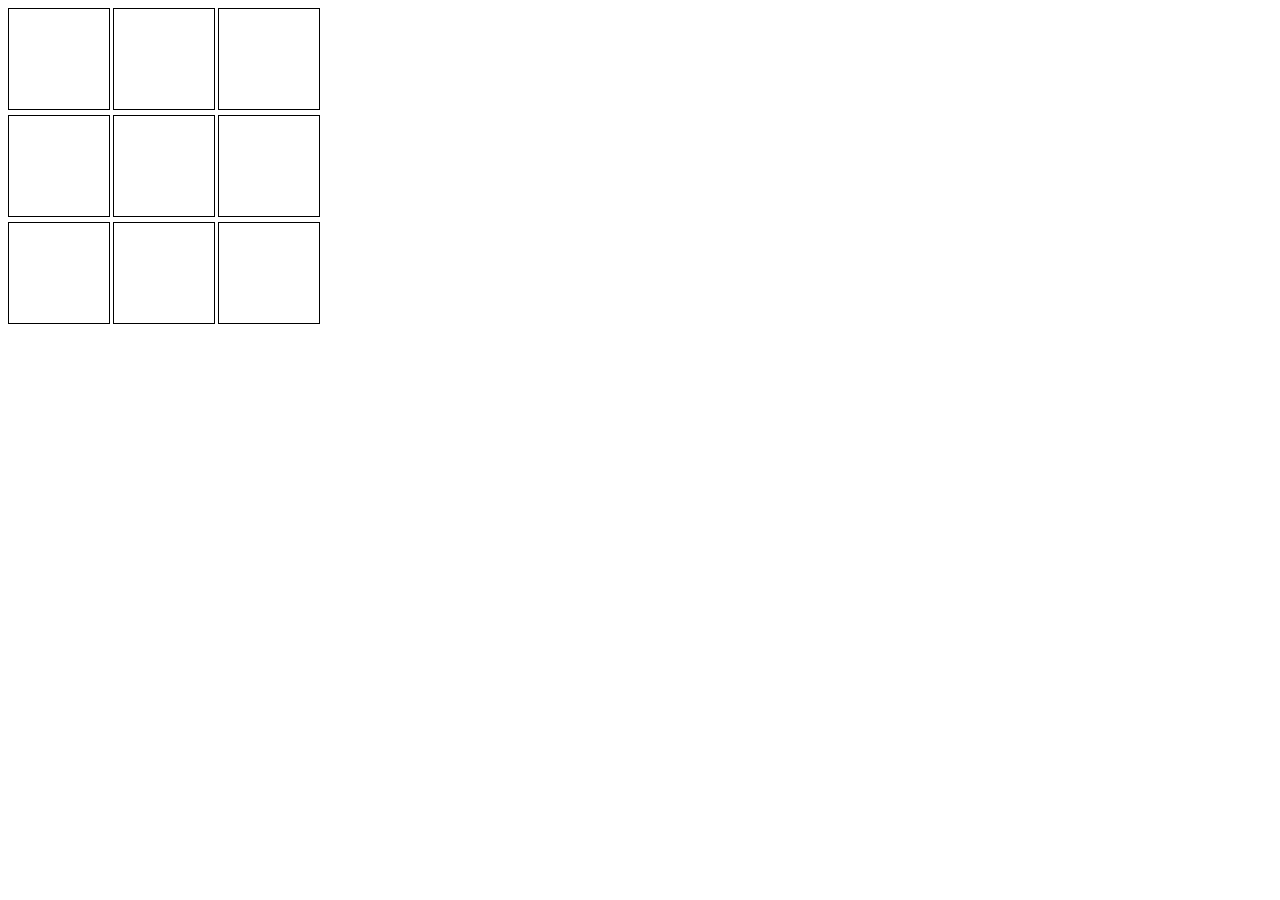
==== index.html @ 9133c903 "getting started on html" ====
<!DOCTYPE html>
<html lang="en">
<head>
    <meta charset="UTF-8">
    <meta name="viewport" content="width=device-width, initial-scale=1.0">
    <title>Tic Tac Toe</title>
    <style>
        #board{
            display: grid;
            grid-template-columns: repeat(3, 100px);
            grid-gap: 5px;
        }
        .cell{
            width: 100px;
            height: 100px;
            display: flex;
            justify-content: center;
            align-items: center;
            border: solid black 1px;
        }
    </style>
</head>
<body>
    <div id="board">
        <div class="cell" data-index="0"></div>
        <div class="cell" data-index="1"></div>
        <div class="cell" data-index="2"></div>
        <div class="cell" data-index="3"></div>
        <div class="cell" data-index="4"></div>
        <div class="cell" data-index="5"></div>
        <div class="cell" data-index="6"></div>
        <div class="cell" data-index="7"></div>
        <div class="cell" data-index="8"></div>
    </div>
    <script src="script.js"></script>
</body>
</html>
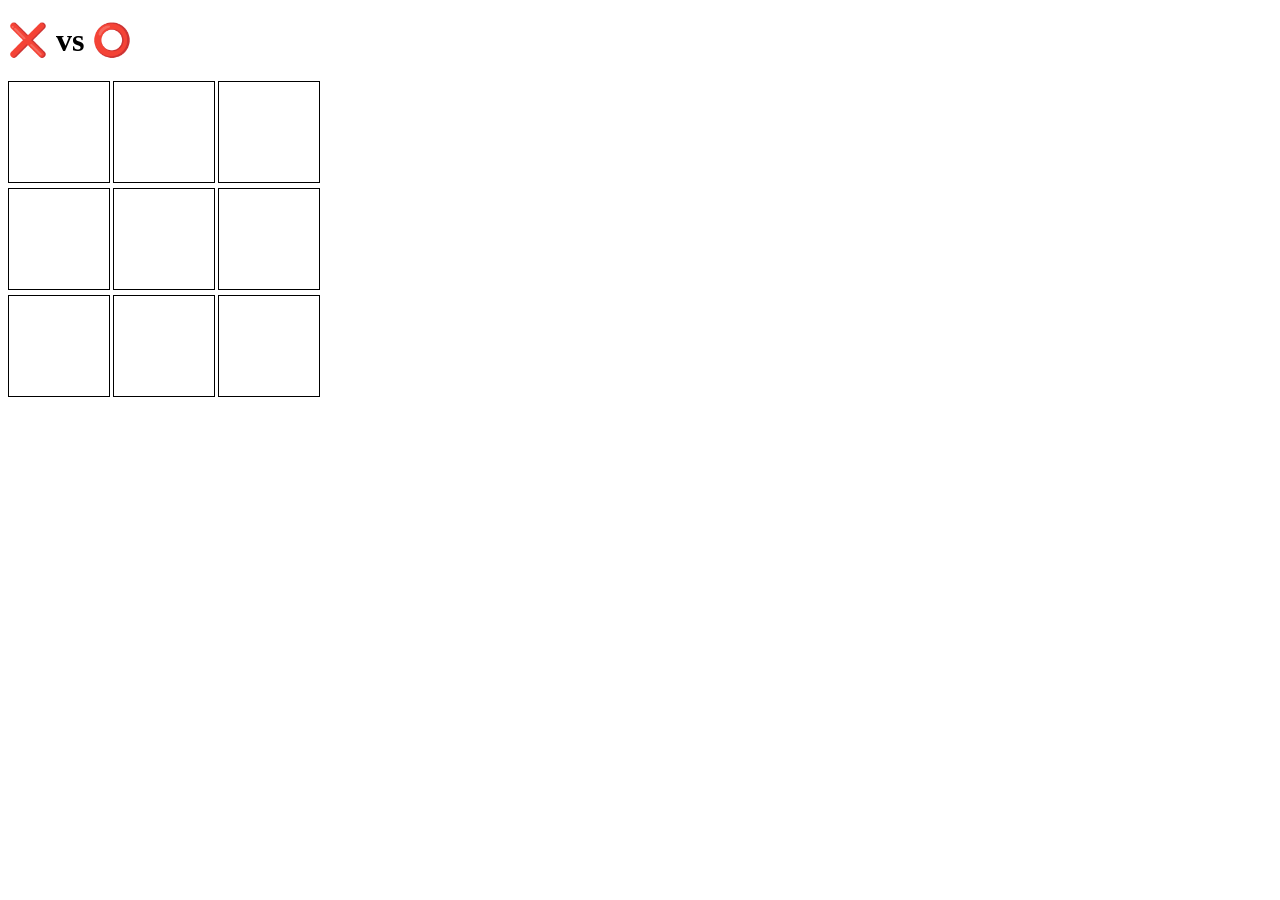
==== commit 04e791f0: "added header" ====
--- a/index.html
+++ b/index.html
@@ -4,33 +4,23 @@
     <meta charset="UTF-8">
     <meta name="viewport" content="width=device-width, initial-scale=1.0">
     <title>Tic Tac Toe</title>
-    <style>
-        #board{
-            display: grid;
-            grid-template-columns: repeat(3, 100px);
-            grid-gap: 5px;
-        }
-        .cell{
-            width: 100px;
-            height: 100px;
-            display: flex;
-            justify-content: center;
-            align-items: center;
-            border: solid black 1px;
-        }
-    </style>
+    <link rel="stylesheet" href="style.css">
 </head>
 <body>
+    <header>
+      <h1>❌ vs ⭕️</h1>
+    </header>
+    <div id="error-container"></div>
     <div id="board">
-        <div class="cell" data-index="0"></div>
-        <div class="cell" data-index="1"></div>
-        <div class="cell" data-index="2"></div>
-        <div class="cell" data-index="3"></div>
-        <div class="cell" data-index="4"></div>
-        <div class="cell" data-index="5"></div>
-        <div class="cell" data-index="6"></div>
-        <div class="cell" data-index="7"></div>
-        <div class="cell" data-index="8"></div>
+        <div class="cell"></div>
+        <div class="cell"></div>
+        <div class="cell"></div>
+        <div class="cell"></div>
+        <div class="cell"></div>
+        <div class="cell"></div>
+        <div class="cell"></div>
+        <div class="cell"></div>
+        <div class="cell"></div>
     </div>
     <script src="script.js"></script>
 </body>
--- a/style.css
+++ b/style.css
@@ -0,0 +1,22 @@
+#board{
+    display: grid;
+    grid-template-columns: repeat(3, 100px);
+    grid-gap: 5px;
+}
+.cell{
+    width: 100px;
+    height: 100px;
+    display: flex;
+    justify-content: center;
+    align-items: center;
+    border: solid black 1px;
+}
+
+.err-msg{
+   opacity: 1;
+   transition: opacity 1s ease-out;
+}
+
+.err-msg.fade-out{
+    opacity: 0;
+}
